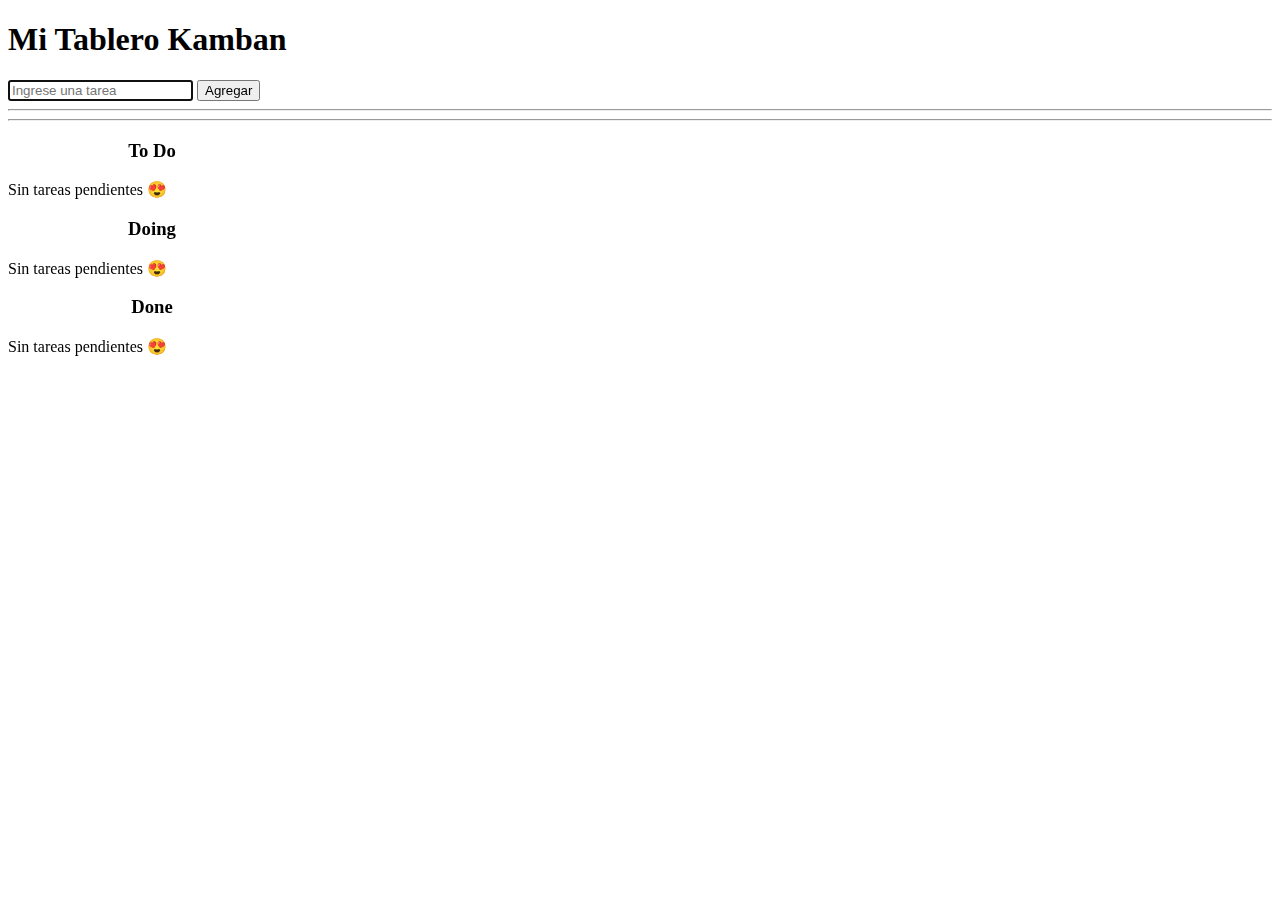
==== Tablero Kamban/index.html @ f1099cc7 "Add files via upload" ====
<!DOCTYPE html>
<html lang="es">

<head>
    <meta charset="UTF-8">
    <meta name="viewport" content="width=device-width, initial-scale=1.0">
    <title>Mi Tablero kamban ❤ </title>
    <link rel="stylesheet" href="https://cdn.jsdelivr.net/npm/bootstrap@4.5.3/dist/css/bootstrap.min.css"
        integrity="sha384-TX8t27EcRE3e/ihU7zmQxVncDAy5uIKz4rEkgIXeMed4M0jlfIDPvg6uqKI2xXr2" crossorigin="anonymous">
    <link rel="stylesheet" href="https://cdnjs.cloudflare.com/ajax/libs/font-awesome/5.15.1/css/all.min.css"
        integrity="sha512-+4zCK9k+qNFUR5X+cKL9EIR+ZOhtIloNl9GIKS57V1MyNsYpYcUrUeQc9vNfzsWfV28IaLL3i96P9sdNyeRssA=="
        crossorigin="anonymous" />
    
</head>

<body>
    <h1 class="text-center my-5">Mi Tablero Kamban</h1>
    <form id="formulario" class="col-lg-3 ">
        <input id="input" autofocus type="text" placeholder="Ingrese una tarea" class="form-control my-2">

        <button class="btn btn-block btn-primary" type="submit">Agregar</button>
    </form>
    <hr>
    <hr>
    <div class="row align-items-start">
        <div id="ToDo" class="col-md-4 card border-primary mb-3 mx-auto"
            style="max-width: 18rem; height: auto;">

            <div class="container">
                <h3 style="text-align: center;">To Do</h3>
                <div id="lista-tareas-ToDo" class="my-3">
                </div>
            </div>

        </div>

        <div id="Doing" class="col-md-4 card border-primary mb-3 mx-auto"
            style="max-width: 18rem; height: auto; ">

            <div class="container">
                <h3 style="text-align: center;">Doing</h3>
                <div id="lista-tareas-Doing" class="my-3">
                </div>
            </div>

        </div>

        <div id="Done" class="col-md-4 card border-primary mb-3 mx-auto"
            style="max-width: 18rem; height: auto;">

            <div class="container">
                <h3 style="text-align: center;">Done</h3>
                <div id="lista-tareas-Done" class="my-3">
                </div>
            </div>

        </div>

    </div>


    <template id="template">
        <div class="alert alert-warning d-flex justify-content-between align-items-center">
            <p class="m-0">Tarea 1</p>
            <h3 class="m-0">
                <i class="fas fa-check-circle text-success" role="button"></i>
                <i class="fas fa-minus-circle text-danger" role="button"></i>
            </h3>
        </div>
    </template>
    <script src="app.js"></script>
</body>

</html>
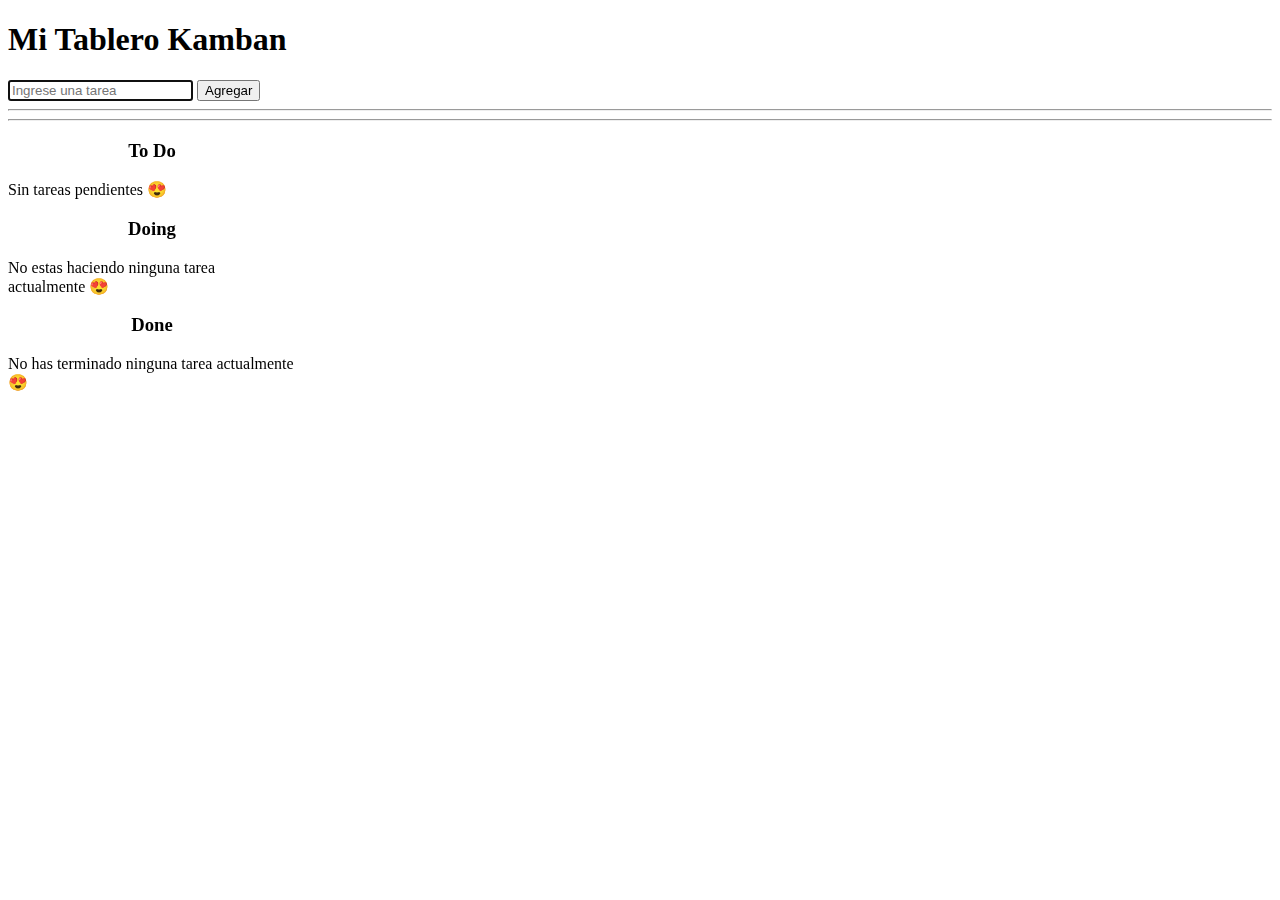
==== commit 76e179c2: "Add files via upload" ====
--- a/Tablero Kamban/index.html
+++ b/Tablero Kamban/index.html
@@ -14,7 +14,7 @@
 </head>
 
 <body>
-    <h1 class="text-center my-5">Mi Tablero Kamban</h1>
+    <h1 class="text-center my-5 ">Mi Tablero Kamban</h1>
     <form id="formulario" class="col-lg-3 ">
         <input id="input" autofocus type="text" placeholder="Ingrese una tarea" class="form-control my-2">
 
@@ -59,8 +59,9 @@
     </div>
 
 
+
     <template id="template">
-        <div class="alert alert-warning d-flex justify-content-between align-items-center">
+        <div class="alert alert-danger d-flex justify-content-between align-items-center">
             <p class="m-0">Tarea 1</p>
             <h3 class="m-0">
                 <i class="fas fa-check-circle text-success" role="button"></i>
